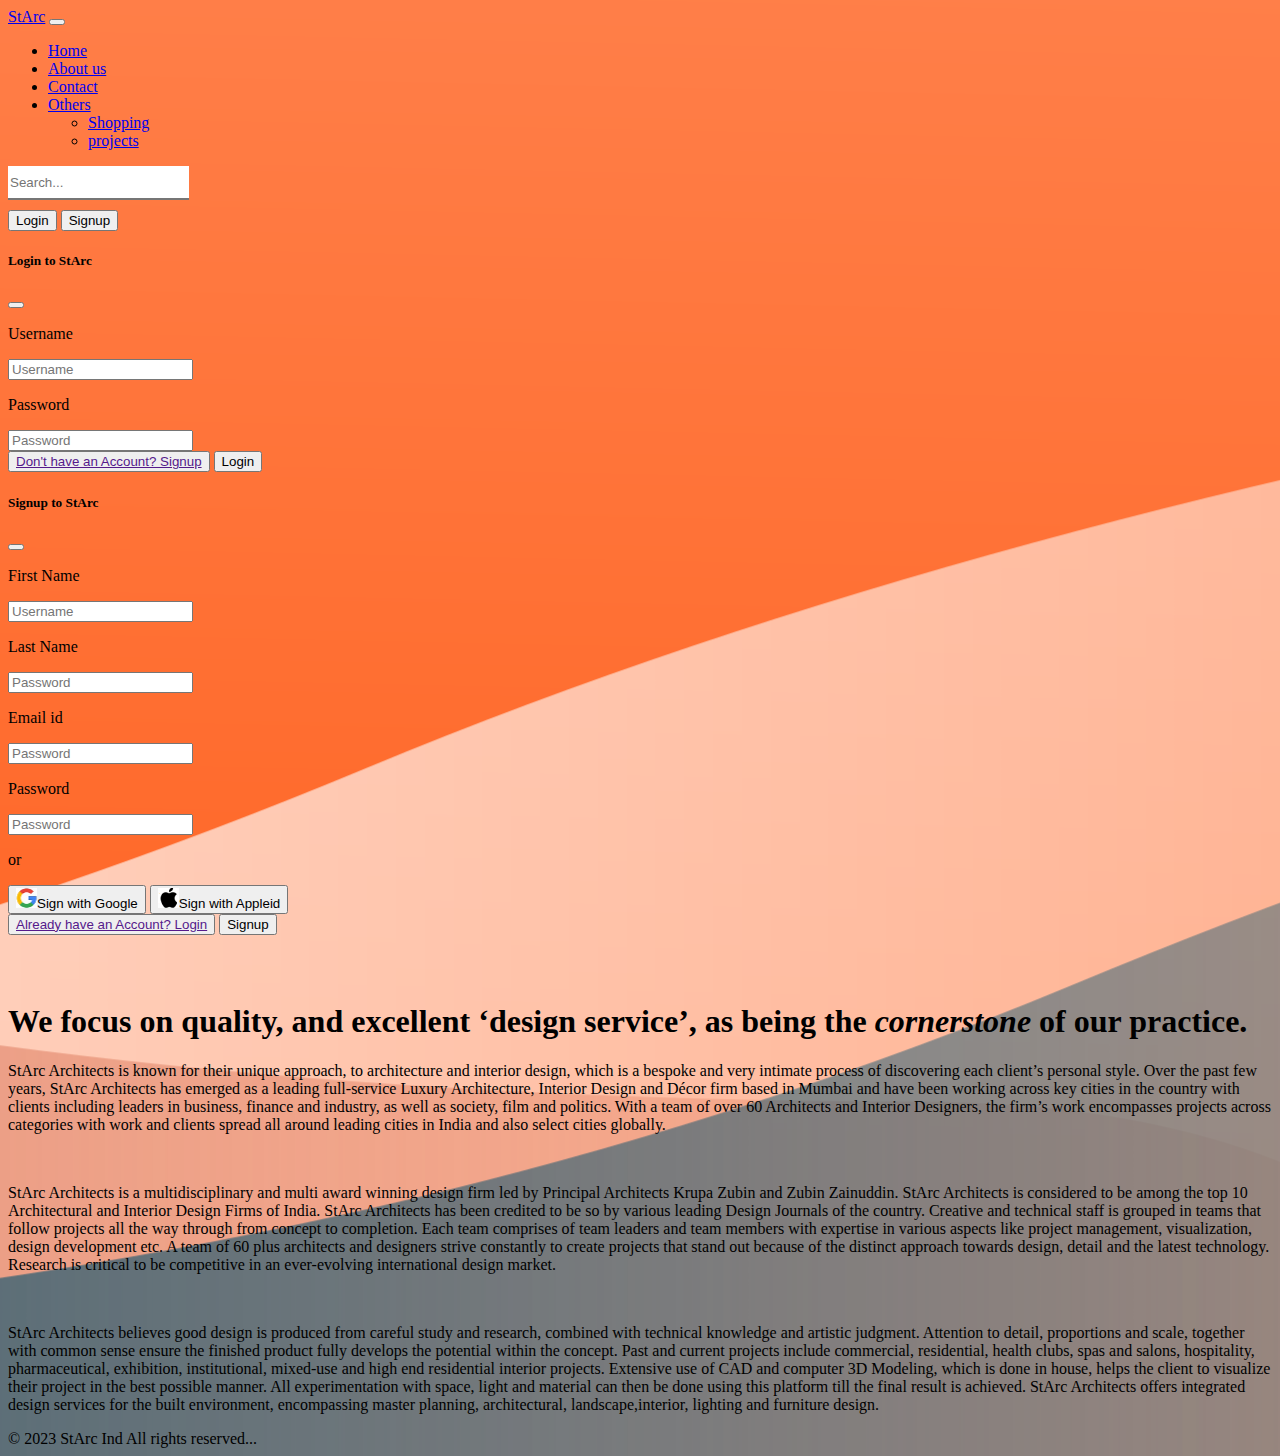
==== about.html @ 3fd93612 "main" ====
<!doctype html>
<html lang="en">
  <head>
    <!-- Required meta tags -->
    <meta charset="utf-8">
    <meta name="viewport" content="width=device-width, initial-scale=1">

    <!-- Bootstrap CSS -->
    <link href="https://cdn.jsdelivr.net/npm/bootstrap@5.0.2/dist/css/bootstrap.min.css" rel="stylesheet" integrity="sha384-EVSTQN3/azprG1Anm3QDgpJLIm9Nao0Yz1ztcQTwFspd3yD65VohhpuuCOmLASjC" crossorigin="anonymous">
    <!-- <link rel="stylesheet" href="style.css"> -->
    <link rel="stylesheet" href="index.css">

    <link rel="stylesheet" href="https://use.fontawesome.com/releases/v5.5.0/css/all.css" integrity="sha384-B4dIYHKNBt8Bc12p+WXckhzcICo0wtJAoU8YZTY5qE0Id1GSseTk6S+L3BlXeVIU" crossorigin="anonymous">

    <link href="https://fonts.googleapis.com/css2?family=Gideon+Roman&family=Tektur:wght@500&display=swap" rel="stylesheet">

    <link rel="stylesheet" href="background.css">
    <link rel="stylesheet" href="contact.html">
    <link rel="stylesheet" href="product.html">
    <link rel="stylesheet" href="project.html">

    <title>StArc</title>
  </head>
  <body>

    
    <!-- navbar -->
    <div class="sticky-sm-top">
    <nav class="navbar navbar-light bg-light navbar-expand-lg ">
      <div class="container-fluid  ">
  
  
        <a class="navbar-brand fs-3" href="#">StArc</a>
        <button class="navbar-toggler" type="button" data-bs-toggle="collapse" data-bs-target="#navbarSupportedContent"
          aria-controls="navbarSupportedContent" aria-expanded="false" aria-label="Toggle navigation">
          <span class="navbar-toggler-icon"></span>
        </button>
        <div class="collapse navbar-collapse" id="navbarSupportedContent">
          <ul class="navbar-nav me-auto mb-2 mb-lg-0">
            <li class="nav-item">
              <a class="nav-link  fw-bold"  href="/">Home</a>
            </li>
            <li class="nav-item">
              <a class="nav-link active  fw-bold" aria-current="page" href="about.html">About us</a>
            </li>
            <li class="nav-item">
              <a class="nav-link  fw-bold" href="contact.html">Contact</a>
            </li>
            <li class="nav-item dropdown">
              <a class="nav-link dropdown-toggle  fw-bold" href="#" id="navbarDropdown" role="button" data-bs-toggle="dropdown"
                aria-expanded="false">
                Others
              </a>
              <ul class="dropdown-menu dropdown-menu-dark" aria-labelledby="navbarDropdown">
                <li><a class="dropdown-item " href="product.html">Shopping</a></li>
                <li><a class="dropdown-item " href="project.html">projects</a></li>
              </ul>
            </li>
          </ul>


          <!-- Search bar -->
          <div class="searchbar">
            <!-- <div class="d-flex "> -->
            <input class="search_input" type="text" placeholder="Search...">
            <span><i class="fas fa-search"></i></span>
            </div>

          <button class="btn btn-outline-success mb-3 btn btn-light btn btn-outline-dark mx-2" data-bs-toggle="modal" data-bs-target="#loginModal">Login</button>
        <button class="btn btn-outline-success mb-3 btn btn-light btn btn-outline-dark mx-2" data-bs-toggle="modal" data-bs-target="#signupModal">Signup</button>
      </div>
      </div>
    </nav>
  </div>

 <!--Login Modal -->
<div class="modal fade " id="loginModal" tabindex="-1" aria-labelledby="loginModalLabel" aria-hidden="true">
  <div class="modal-dialog">
    <div class="modal-content">
      <div class="modal-header">
        <h5 class="modal-title" id="loginModalLabel">Login to StArc</h5>
        <button type="button" class="btn-close" data-bs-dismiss="modal" aria-label="Close"></button>
      </div>
      <div class="modal-body">
        

        <div class="input-group flex-nowrap my-2">
          <p class="fs-6 mx-2 ">Username</p>
          <input type="text" class="form-control" placeholder="Username" aria-label="Username" aria-describedby="addon-wrapping">
        </div>

        <div class="input-group flex-nowrap my-2">
          <p class="fs-6  mx-2">Password&nbsp;</p>
          <input type="text" class="form-control" placeholder="Password" aria-label="Username" aria-describedby="addon-wrapping">
        </div>

        
      </div>
      <div class="modal-footer">
        <button type="button" class="btn btn-light" data-bs-dismiss="modal" data-bs-toggle="modal" data-bs-target="#signupModal"><a href="">Don't have an Account? Signup</a></button>
        <button type="button" class="btn btn-dark">Login</button>
      </div>
    </div>
  </div>
</div>


<!--Signup Modal -->
<div class="modal fade" id="signupModal" tabindex="-1" aria-labelledby="signupModalLabel" aria-hidden="true">
  <div class="modal-dialog">
    <div class="modal-content">
      <div class="modal-header">
        <h5 class="modal-title" id="signupModalLabel">Signup to StArc</h5>
        <button type="button" class="btn-close" data-bs-dismiss="modal" aria-label="Close"></button>
      </div>
      <div class="modal-body">
        

        <div class="input-group flex-nowrap my-2">
          <p class="fs-6 mx-2 ">First Name</p>
          <input type="text" class="form-control" placeholder="Username" aria-label="Username" aria-describedby="addon-wrapping">
        </div>
        
        <div class="input-group flex-nowrap my-2">
          <p class="fs-6  mx-2">Last Name&nbsp;</p>
          <input type="text" class="form-control" placeholder="Password" aria-label="Username" aria-describedby="addon-wrapping">
        </div>

        <div class="input-group flex-nowrap my-2">
          <p class="fs-6  mx-2">Email id &nbsp;&nbsp;&nbsp;</p>
          <input type="text" class="form-control" placeholder="Password" aria-label="Username" aria-describedby="addon-wrapping">
        </div>

        <div class="input-group flex-nowrap my-2">
          <p class="fs-6  mx-2">Password &nbsp;&nbsp;</p>
          <input type="text" class="form-control" placeholder="Password" aria-label="Username" aria-describedby="addon-wrapping">
        </div>

        <div><p class="dropdown-divider"></p></div>
        <p class="text-center">or</p>

        <div class="container my-4 align-center d-flex flex-wrap justify-content-center align-items-center">
          <button type="button" class="btn btn-light btn-lg btn btn-outline-dark btn fs-6 mx-2 my-2"><img src="images/google.png" alt="" class="mx-1">Sign with Google</button>
          <span><button type="button" class="btn btn-light btn-lg btn btn-outline-dark fs-6 mx-2 my-2"><img src="images/apple.png" alt="" class="mx-1">Sign with Appleid</button></span>
        </div>
        
      </div>
      <div class="modal-footer">
        
        <button type="button" class="btn btn-light" data-bs-dismiss="modal" data-bs-toggle="modal" data-bs-target="#loginModal"><a href=""> Already have an Account? Login</a></button>
        <button type="button" class="btn btn-dark">Signup</button>

      </div>
    </div>
  </div>
</div>
 

    <!-- Content -->
    
    <div class="container my-4">
        <div class="uncont" style="padding-top: 47px;"><div class="vc_custom_heading_wrap "><div class="heading-text el-text text-light"><h1 class="font-202503 h1 fontspace-111509 font-weight-400"><span>We focus on quality, and excellent ‘<strong>design service</strong>’, as being the <em><strong>cornerstone</strong> </em>of our practice.</span></h1></div><div class="clear"></div></div></div>
    </div>

    <div class="container my-4">
      <div class="card text-center d-flex justify-content-evenly flex-wrap" >
        <div class="card-body">
          <p class="card-text">
          StArc Architects is known for their unique approach, to architecture and interior design,           which is a bespoke and very intimate process of discovering each client’s personal style. Over the past few years, StArc Architects has emerged as a leading full-service Luxury Architecture, Interior Design and Décor firm based in Mumbai and have been working across key cities in the country with clients including leaders in business, finance and industry, as well as society, film and politics. With a team of over 60 Architects and Interior Designers, the firm’s work encompasses projects across categories with work and clients spread all around leading cities in India and also select cities globally.</p>

          <p>&nbsp;</p>
            <p>StArc Architects is a multidisciplinary and multi award winning design firm led by Principal Architects Krupa Zubin and Zubin Zainuddin. StArc Architects is considered to be among the top 10 Architectural and Interior Design Firms of India. StArc Architects has been credited to be so by various leading Design Journals of the country. Creative and technical staff is grouped in teams that follow projects all the way through from concept to completion. Each team comprises of team leaders and team members with expertise in various aspects like project management, visualization, design development etc. A team of 60 plus architects and designers strive constantly to create projects that stand out because of the distinct approach towards design, detail and the latest technology. Research is critical to be competitive in an ever-evolving international design market.</p>

            <p>&nbsp;</p>
              <p>StArc Architects believes good design is produced from careful study and research, combined with technical knowledge and artistic judgment. Attention to detail, proportions and scale, together with common sense ensure the finished product fully develops the potential within the concept. Past and current projects include commercial, residential, health clubs, spas and salons, hospitality, pharmaceutical, exhibition, institutional, mixed-use and high end residential interior projects. Extensive use of CAD and computer 3D Modeling, which is done in house, helps the client to visualize their project in the best possible manner. All experimentation with space, light and material can then be done using this platform till the final result is achieved. StArc Architects offers integrated design services for the built environment, encompassing master planning, architectural, landscape,interior, lighting and furniture design.</p>
        </div>
      </div>
    </div>

    
    <!-- Optional JavaScript; choose one of the two! -->

    <!-- Option 1: Bootstrap Bundle with Popper -->
    <script src="https://cdn.jsdelivr.net/npm/bootstrap@5.0.2/dist/js/bootstrap.bundle.min.js" integrity="sha384-MrcW6ZMFYlzcLA8Nl+NtUVF0sA7MsXsP1UyJoMp4YLEuNSfAP+JcXn/tWtIaxVXM" crossorigin="anonymous"></script>

    <!-- Option 2: Separate Popper and Bootstrap JS -->
    <!--
    <script src="https://cdn.jsdelivr.net/npm/@popperjs/core@2.9.2/dist/umd/popper.min.js" integrity="sha384-IQsoLXl5PILFhosVNubq5LC7Qb9DXgDA9i+tQ8Zj3iwWAwPtgFTxbJ8NT4GN1R8p" crossorigin="anonymous"></script>
    <script src="https://cdn.jsdelivr.net/npm/bootstrap@5.0.2/dist/js/bootstrap.min.js" integrity="sha384-cVKIPhGWiC2Al4u+LWgxfKTRIcfu0JTxR+EQDz/bgldoEyl4H0zUF0QKbrJ0EcQF" crossorigin="anonymous"></script>
    -->
  </body>


    <!-- Footer -->
    <footer class="footer mt-auto py-3 bg-secondary ">
      <div class="container">
        <span class="text-light">© 2023 StArc Ind All rights reserved...</span>
      </div>
    </footer>

  
  </html>
---- index.css ----
:root{
    --bs-font-sans-serif:'Gideon Roman', cursive;
}

.col-md-6:hover{
    /* transform: scale(1.1); */
    box-shadow: 0px 0px 15px gray;
    transition: .5s;

}

.searchbar{
    display: flex;
    flex-direction: row;
}
.search_input{
    margin-bottom: 10px;
    border-top: white;
    border-left: white;
    border-right: white;
    height: 30px;
    
}

span i {
    margin-right: 5px;
    margin-left: 5px;
    margin-top: 5px;
    cursor: pointer;
}

.search_input:hover{
    
    box-shadow: 0px 0px 15px gray;  
}

/* .w-100 {
    
    width: 70%!important;

} */

/* .carousel-item {
    position: relative;
    display: none;
    float: left;
    width: 70%;
    margin-right: -100%;
    -webkit-backface-visibility: hidden;
    backface-visibility: hidden;
    transition: transform .6s ease-in-out;
} */

/* .carousel-inner {
   
    width: 100%;
    overflow: hidden;
} */
---- background.css ----
/* :root{
    --bs-font-sans-serif:'Gideon Roman', cursive;
} */
body{
    background-image: url(images/back.png);
    background-position: center center;
    background-repeat: no-repeat;
}
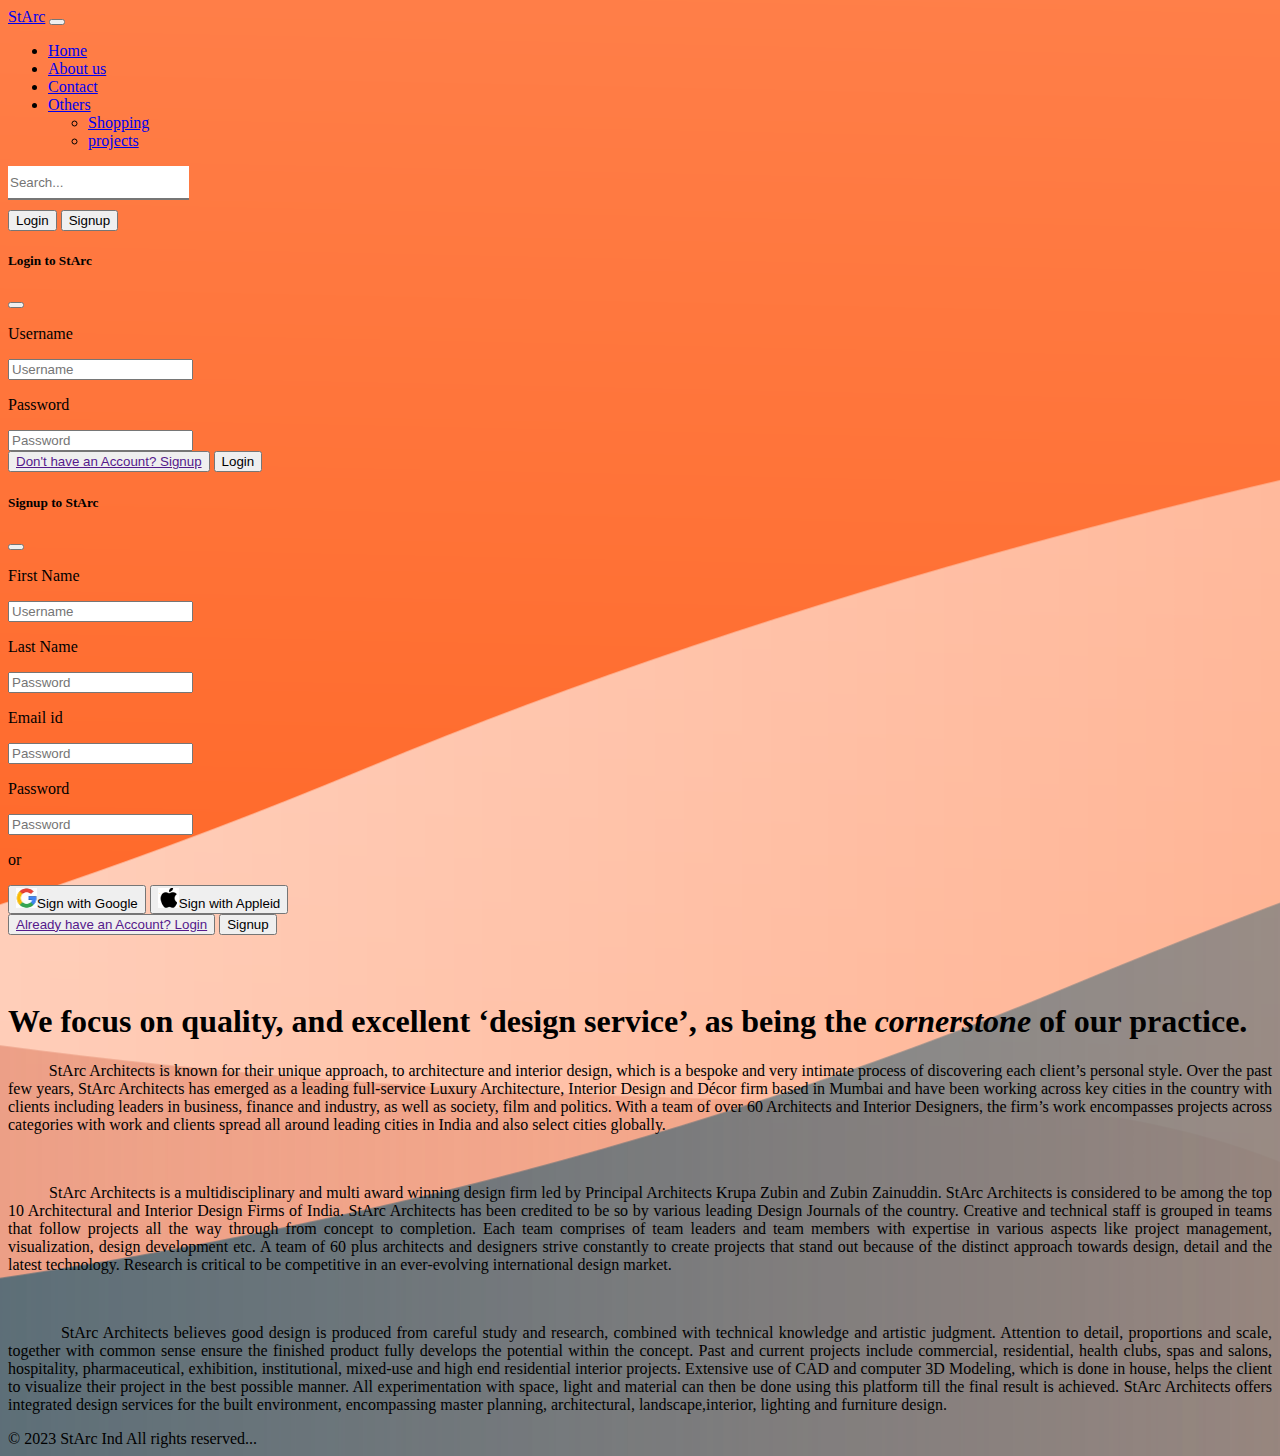
==== commit 981040db: "alignment" ====
--- a/about.html
+++ b/about.html
@@ -163,16 +163,16 @@
     </div>
 
     <div class="container my-4">
-      <div class="card text-center d-flex justify-content-evenly flex-wrap" >
+      <div class="card d-flex justify-content-evenly flex-wrap" >
         <div class="card-body">
           <p class="card-text">
-          StArc Architects is known for their unique approach, to architecture and interior design,           which is a bespoke and very intimate process of discovering each client’s personal style. Over the past few years, StArc Architects has emerged as a leading full-service Luxury Architecture, Interior Design and Décor firm based in Mumbai and have been working across key cities in the country with clients including leaders in business, finance and industry, as well as society, film and politics. With a team of over 60 Architects and Interior Designers, the firm’s work encompasses projects across categories with work and clients spread all around leading cities in India and also select cities globally.</p>
+            &nbsp;&nbsp;&nbsp;&nbsp;&nbsp;&nbsp;&nbsp;&nbsp;&nbsp;&nbsp;StArc Architects is known for their unique approach, to architecture and interior design,           which is a bespoke and very intimate process of discovering each client’s personal style. Over the past few years, StArc Architects has emerged as a leading full-service Luxury Architecture, Interior Design and Décor firm based in Mumbai and have been working across key cities in the country with clients including leaders in business, finance and industry, as well as society, film and politics. With a team of over 60 Architects and Interior Designers, the firm’s work encompasses projects across categories with work and clients spread all around leading cities in India and also select cities globally.</p>
 
           <p>&nbsp;</p>
-            <p>StArc Architects is a multidisciplinary and multi award winning design firm led by Principal Architects Krupa Zubin and Zubin Zainuddin. StArc Architects is considered to be among the top 10 Architectural and Interior Design Firms of India. StArc Architects has been credited to be so by various leading Design Journals of the country. Creative and technical staff is grouped in teams that follow projects all the way through from concept to completion. Each team comprises of team leaders and team members with expertise in various aspects like project management, visualization, design development etc. A team of 60 plus architects and designers strive constantly to create projects that stand out because of the distinct approach towards design, detail and the latest technology. Research is critical to be competitive in an ever-evolving international design market.</p>
+            <p>&nbsp;&nbsp;&nbsp;&nbsp;&nbsp;&nbsp;&nbsp;&nbsp;&nbsp;&nbsp;StArc Architects is a multidisciplinary and multi award winning design firm led by Principal Architects Krupa Zubin and Zubin Zainuddin. StArc Architects is considered to be among the top 10 Architectural and Interior Design Firms of India. StArc Architects has been credited to be so by various leading Design Journals of the country. Creative and technical staff is grouped in teams that follow projects all the way through from concept to completion. Each team comprises of team leaders and team members with expertise in various aspects like project management, visualization, design development etc. A team of 60 plus architects and designers strive constantly to create projects that stand out because of the distinct approach towards design, detail and the latest technology. Research is critical to be competitive in an ever-evolving international design market.</p>
 
             <p>&nbsp;</p>
-              <p>StArc Architects believes good design is produced from careful study and research, combined with technical knowledge and artistic judgment. Attention to detail, proportions and scale, together with common sense ensure the finished product fully develops the potential within the concept. Past and current projects include commercial, residential, health clubs, spas and salons, hospitality, pharmaceutical, exhibition, institutional, mixed-use and high end residential interior projects. Extensive use of CAD and computer 3D Modeling, which is done in house, helps the client to visualize their project in the best possible manner. All experimentation with space, light and material can then be done using this platform till the final result is achieved. StArc Architects offers integrated design services for the built environment, encompassing master planning, architectural, landscape,interior, lighting and furniture design.</p>
+              <p>&nbsp;&nbsp;&nbsp;&nbsp;&nbsp;&nbsp;&nbsp;&nbsp;&nbsp;&nbsp;StArc Architects believes good design is produced from careful study and research, combined with technical knowledge and artistic judgment. Attention to detail, proportions and scale, together with common sense ensure the finished product fully develops the potential within the concept. Past and current projects include commercial, residential, health clubs, spas and salons, hospitality, pharmaceutical, exhibition, institutional, mixed-use and high end residential interior projects. Extensive use of CAD and computer 3D Modeling, which is done in house, helps the client to visualize their project in the best possible manner. All experimentation with space, light and material can then be done using this platform till the final result is achieved. StArc Architects offers integrated design services for the built environment, encompassing master planning, architectural, landscape,interior, lighting and furniture design.</p>
         </div>
       </div>
     </div>
--- a/index.css
+++ b/index.css
@@ -34,6 +34,35 @@
     box-shadow: 0px 0px 15px gray;  
 }
 
+
+
+.figure p{
+    text-align: justify;
+}
+
+.card-body p{
+    text-align: justify;
+}
+
+.lead{
+    text-align: justify;
+}
+
+#carouselExampleIndicators .my-4{
+    text-align: justify;
+}
+
+#secondslide .my-4{
+    text-align: justify;
+}
+
+#thirdslide .my-4{
+    text-align: justify;
+}
+
+#forthslide .my-4{
+    text-align: justify;
+}
 /* .w-100 {
     
     width: 70%!important;
